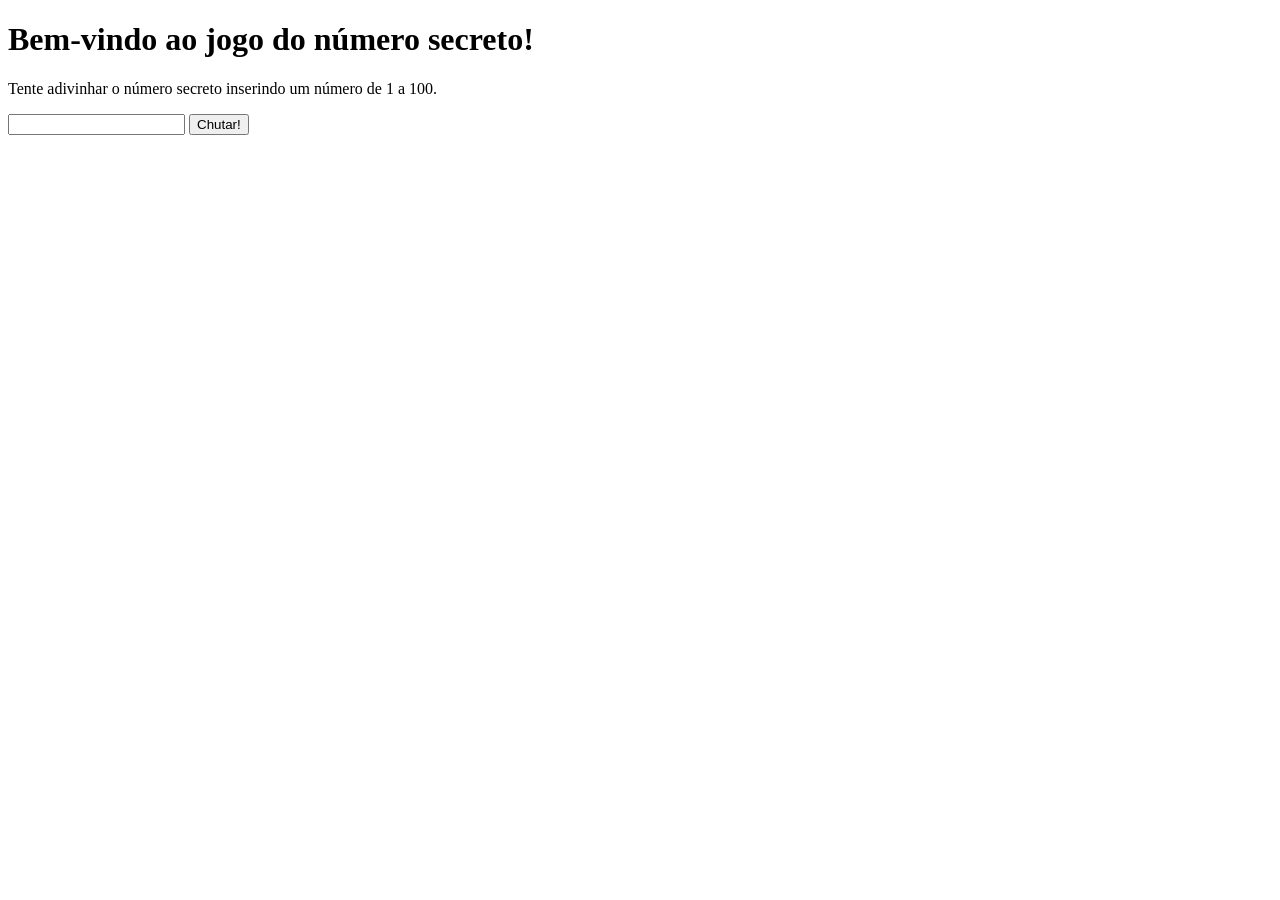
==== LogicadeProgramacao2/index.html @ 71361a73 "feat: estrutura básica do jogo funcionando" ====
<!DOCTYPE html>
<html lang="pt-br">
<head>
    <meta charset="UTF-8">
    <meta name="viewport" content="width=device-width, initial-scale=1.0">
    <title>Jogo do Número Secreto</title>
</head>
<body>
    <h1>Bem-vindo ao jogo do número secreto!</h1>
    <p>Tente adivinhar o número secreto inserindo um número de 1 a 100.</p>
    <input type="text" min="1" max="100">
    <button onclick="verificacao()"> Chutar!</button>
    <h2></h2>
    <script src="numero_misterioso2.js"></script>
</body>
</html>
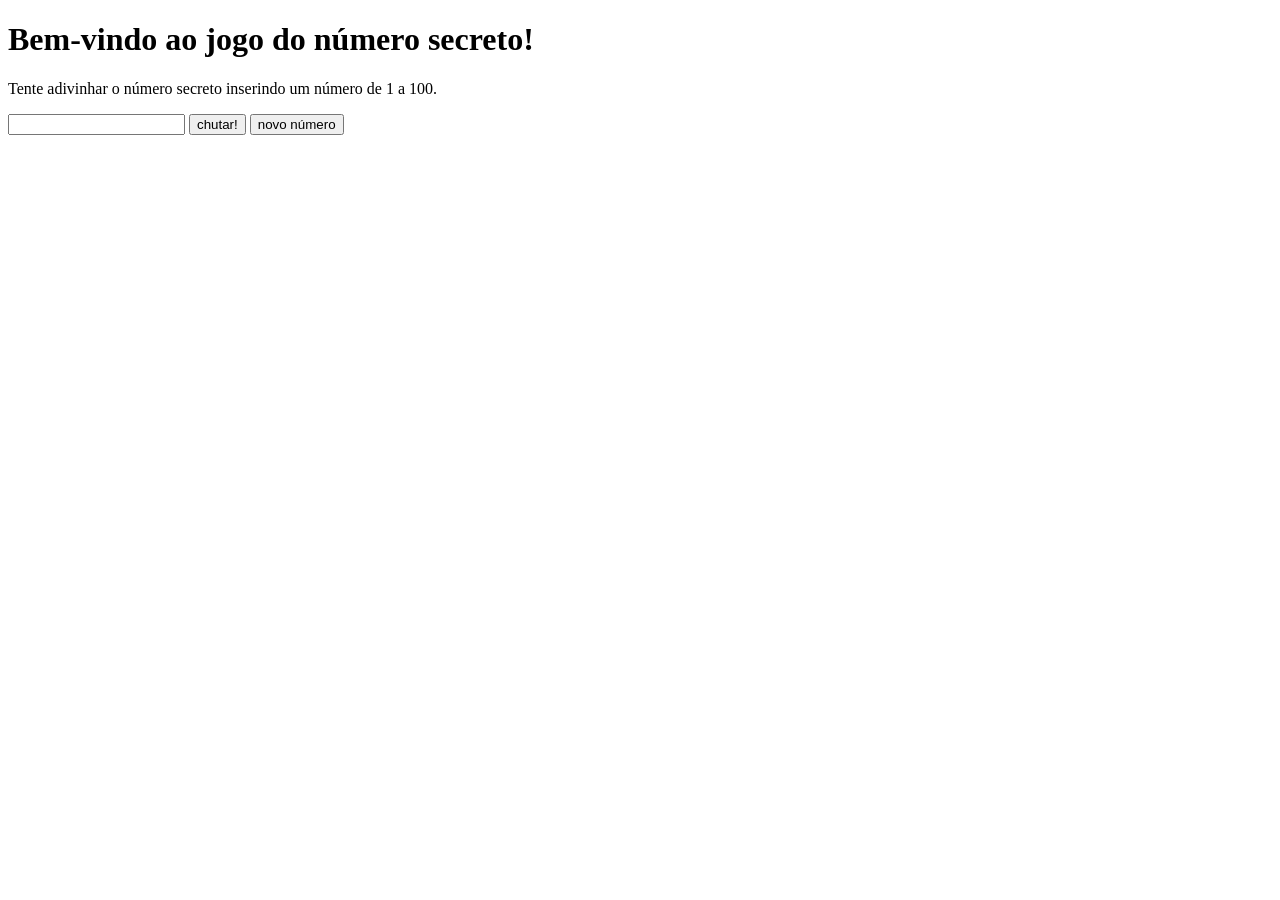
==== commit 54cd8583: "feat: botão de novo número adicionado" ====
--- a/LogicadeProgramacao2/index.html
+++ b/LogicadeProgramacao2/index.html
@@ -9,7 +9,8 @@
     <h1>Bem-vindo ao jogo do número secreto!</h1>
     <p>Tente adivinhar o número secreto inserindo um número de 1 a 100.</p>
     <input type="text" min="1" max="100">
-    <button onclick="verificacao()"> Chutar!</button>
+    <button onclick="verificacao()"> chutar!</button>
+    <button onclick="novoNumero()">novo número</button>
     <h2></h2>
     <script src="numero_misterioso2.js"></script>
 </body>
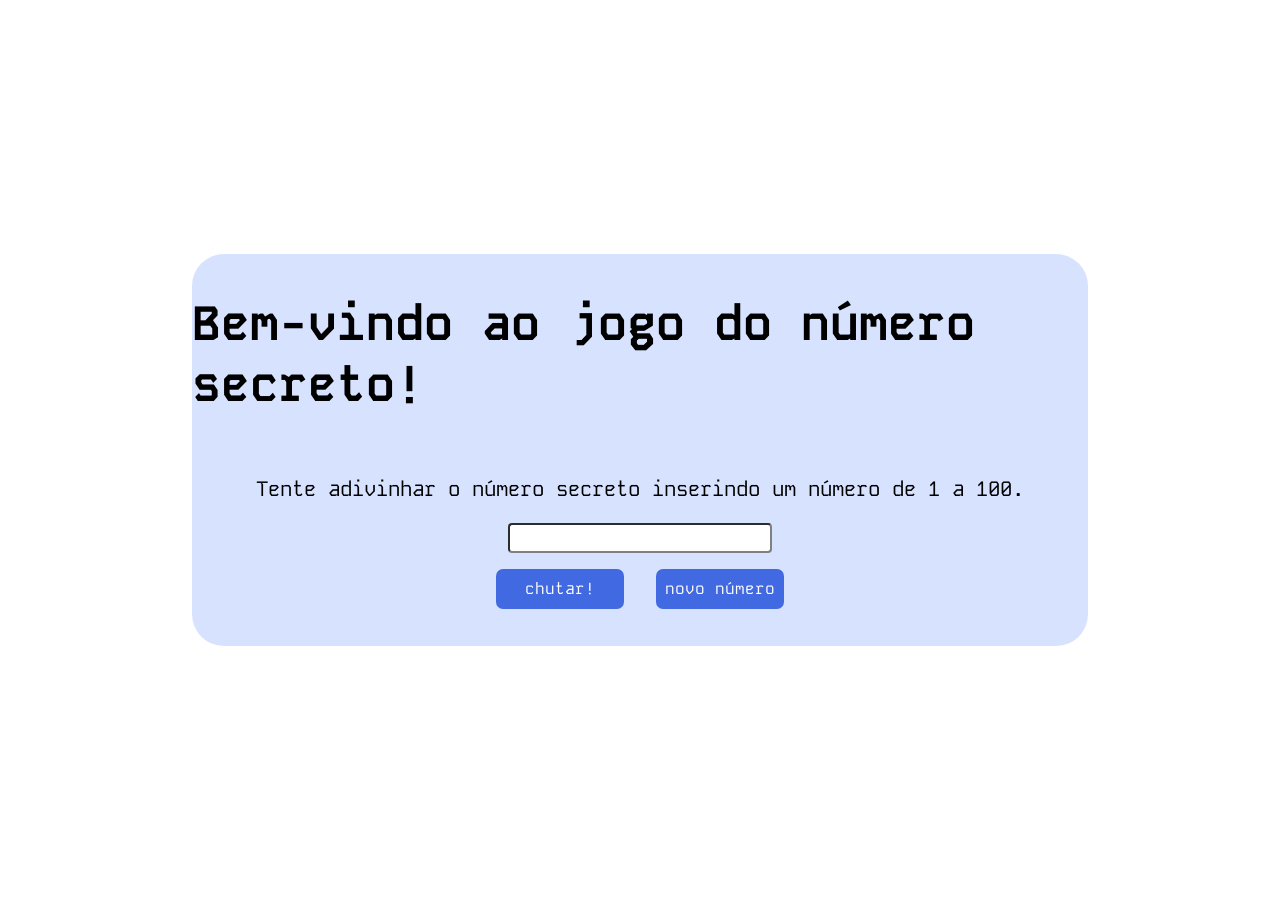
==== commit d0d2f3f7: "style: estilização do jogo" ====
--- a/LogicadeProgramacao2/index.html
+++ b/LogicadeProgramacao2/index.html
@@ -3,15 +3,24 @@
 <head>
     <meta charset="UTF-8">
     <meta name="viewport" content="width=device-width, initial-scale=1.0">
+    <link rel="stylesheet" type="text/css" href="style.css">
     <title>Jogo do Número Secreto</title>
 </head>
 <body>
-    <h1>Bem-vindo ao jogo do número secreto!</h1>
-    <p>Tente adivinhar o número secreto inserindo um número de 1 a 100.</p>
-    <input type="text" min="1" max="100">
-    <button onclick="verificacao()"> chutar!</button>
-    <button onclick="novoNumero()">novo número</button>
-    <h2></h2>
+    <section id="fullgame">
+        <div id="upperpart">
+            <h1>Bem-vindo ao jogo do número secreto!</h1>
+            <p id="description">Tente adivinhar o número secreto inserindo um número de 1 a 100.</p>
+            <input type="text" min="1" max="100">
+        </div>
+        <div id="buttons">
+            <button onclick="verificacao()" class="button"> chutar!</button>
+            <button onclick="novoNumero()" class="button">novo número</button>
+        </div>
+        <div id="message">
+            <h3></h3>
+        </div>
+    </section>
     <script src="numero_misterioso2.js"></script>
 </body>
 </html>
--- a/LogicadeProgramacao2/style.css
+++ b/LogicadeProgramacao2/style.css
@@ -0,0 +1,70 @@
+@import url('https://fonts.googleapis.com/css2?family=Kode+Mono:wght@400..700&display=swap');
+
+h1{
+    font-family: Kode Mono;
+    font-size: 3rem;
+}
+
+p#description{
+    font-family: Kode Mono;
+    font-size: 1.3rem;
+}
+
+h3{
+    font-family:Kode Mono;
+}
+
+
+.button{
+    font-family: Kode Mono;
+    width: 8rem;
+    height: 2.5rem;
+    background-color: #4169E1;
+    color: white;
+    border: none;
+    border-radius: 7px;
+    font-size: 1rem;
+    align-items: center;
+}
+
+input{
+    width: 16rem;
+    height: 1.5rem;
+    border-width: 2px;
+    border-radius: 4px;
+    border-color: gray;
+}
+
+div#buttons{
+    display: flex;
+    justify-content:center;
+    gap:2rem;
+    margin-top: 1rem;
+}
+
+div#message{
+    display: flex;
+    justify-content: center;
+}
+
+div#upperpart{
+    display:flex;
+    flex-direction: column;
+    align-items: center;
+}
+
+section#fullgame{
+    width: 70%;
+    height:auto;
+    background-color:rgba(175, 198, 255, 0.5);;
+    border-radius: 2rem;
+}
+
+body {
+    display: flex;
+    justify-content: center;
+    align-items: center;
+    height: 100vh; /* Ajusta a altura do corpo para preencher a altura da janela */
+    margin: 0; /* Remove margens padrão do corpo */
+}
+
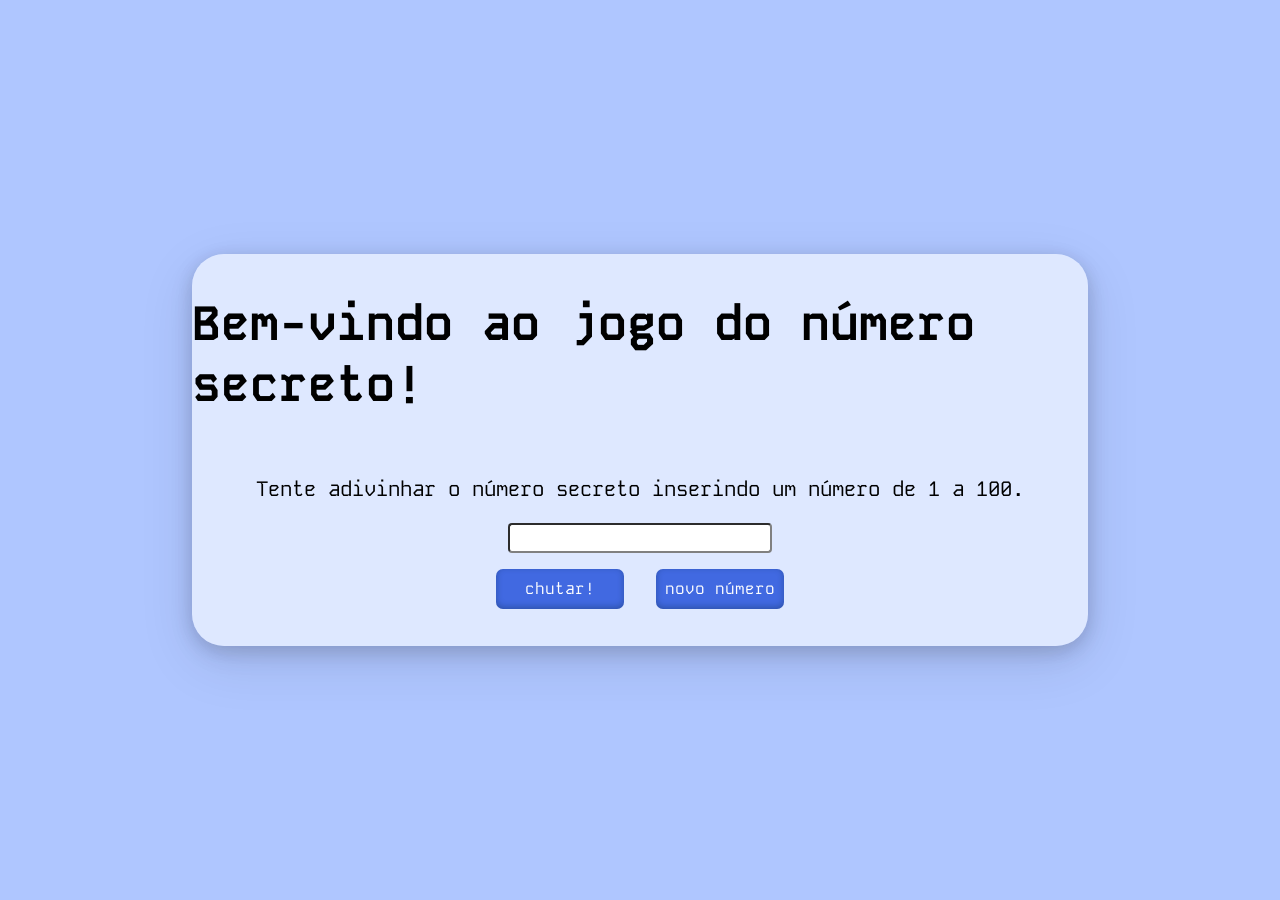
==== commit df06b18b: "feat: desabilitando botão de novo jogo enquanto o jogo não é finalizado" ====
--- a/LogicadeProgramacao2/index.html
+++ b/LogicadeProgramacao2/index.html
@@ -15,7 +15,7 @@
         </div>
         <div id="buttons">
             <button onclick="verificacao()" class="button"> chutar!</button>
-            <button onclick="novoNumero()" class="button">novo número</button>
+            <button onclick="novoNumero()" id="new-game" class="button" disabled>novo número</button>
         </div>
         <div id="message">
             <h3></h3>
--- a/LogicadeProgramacao2/style.css
+++ b/LogicadeProgramacao2/style.css
@@ -25,6 +25,12 @@
     border-radius: 7px;
     font-size: 1rem;
     align-items: center;
+    box-shadow: rgba(50, 50, 93, 0.25) 0px 50px 100px -20px, rgba(0, 0, 0, 0.3) 0px 30px 60px -30px, rgba(10, 37, 64, 0.35) 0px -2px 6px 0px inset;
+    transition: transform 0.3s ease;
+}
+
+.button:hover{
+    transform: scale(1.05);
 }
 
 input{
@@ -33,6 +39,8 @@
     border-width: 2px;
     border-radius: 4px;
     border-color: gray;
+    font-family: Kode Mono;
+
 }
 
 div#buttons{
@@ -56,15 +64,17 @@
 section#fullgame{
     width: 70%;
     height:auto;
-    background-color:rgba(175, 198, 255, 0.5);;
+    background-color:rgba(255, 255, 255, 0.596);
     border-radius: 2rem;
+    box-shadow: rgba(17, 17, 26, 0.1) 0px 4px 16px, rgba(17, 17, 26, 0.1) 0px 8px 24px, rgba(17, 17, 26, 0.1) 0px 16px 56px;
 }
 
 body {
     display: flex;
     justify-content: center;
     align-items: center;
-    height: 100vh; /* Ajusta a altura do corpo para preencher a altura da janela */
-    margin: 0; /* Remove margens padrão do corpo */
+    height: 100vh; 
+    margin: 0; 
+    background-color: #afc6ff;
 }
 
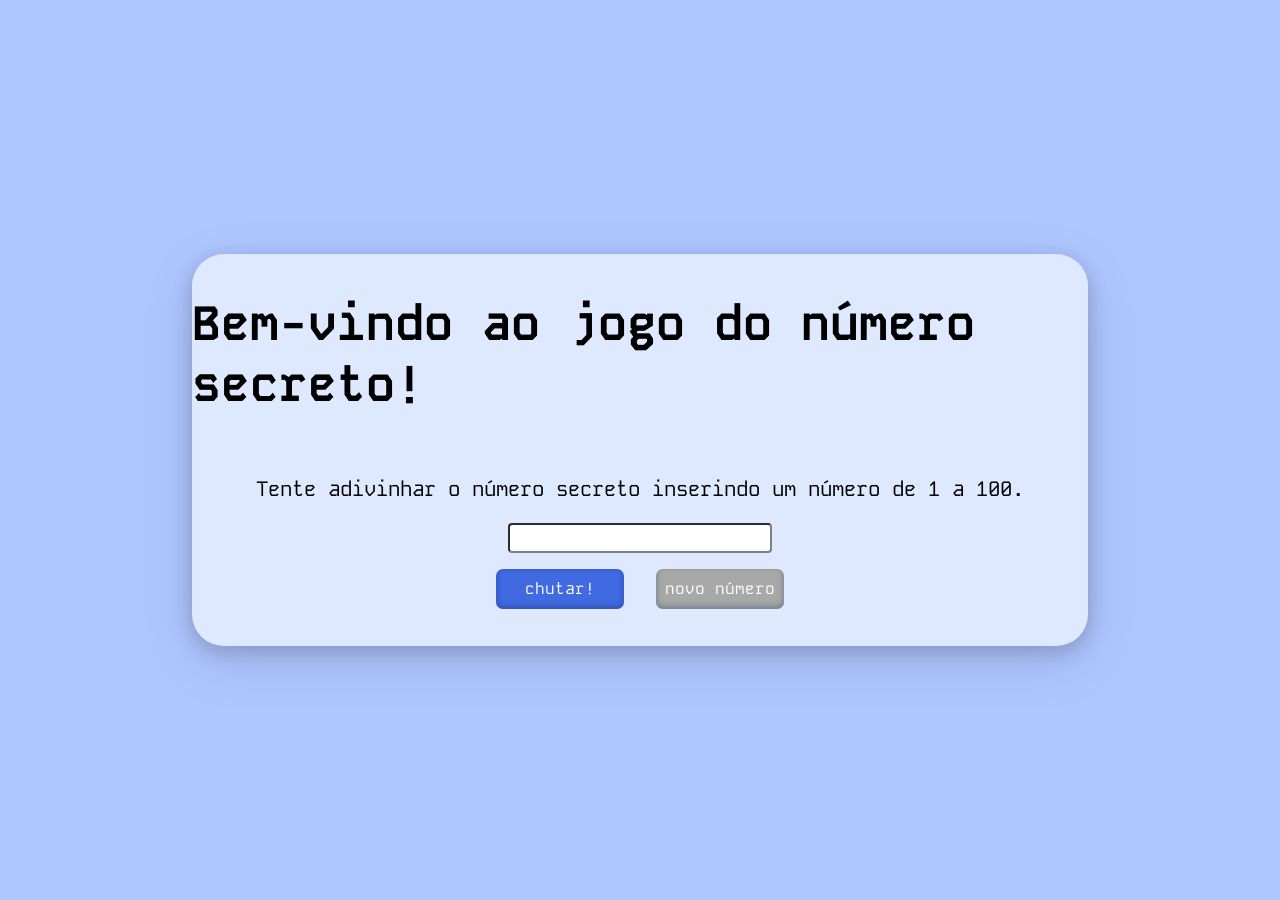
==== commit 9570d244: "feat: botão de novo jogo inicia cinza e fica azul quando o jogo é finalizado" ====
--- a/LogicadeProgramacao2/index.html
+++ b/LogicadeProgramacao2/index.html
@@ -15,7 +15,7 @@
         </div>
         <div id="buttons">
             <button onclick="verificacao()" class="button"> chutar!</button>
-            <button onclick="novoNumero()" id="new-game" class="button" disabled>novo número</button>
+            <button onclick="novoNumero()" id="new-game" class="button button-disabled" disabled>novo número</button>
         </div>
         <div id="message">
             <h3></h3>
--- a/LogicadeProgramacao2/style.css
+++ b/LogicadeProgramacao2/style.css
@@ -20,6 +20,7 @@
     width: 8rem;
     height: 2.5rem;
     background-color: #4169E1;
+    cursor:pointer;
     color: white;
     border: none;
     border-radius: 7px;
@@ -31,6 +32,16 @@
 
 .button:hover{
     transform: scale(1.05);
+}
+
+.button-enabled{
+    background-color: #4169E1;
+    cursor:pointer;
+}
+
+.button-disabled{
+    background-color: #a8a8a8;
+    cursor: not-allowed;
 }
 
 input{
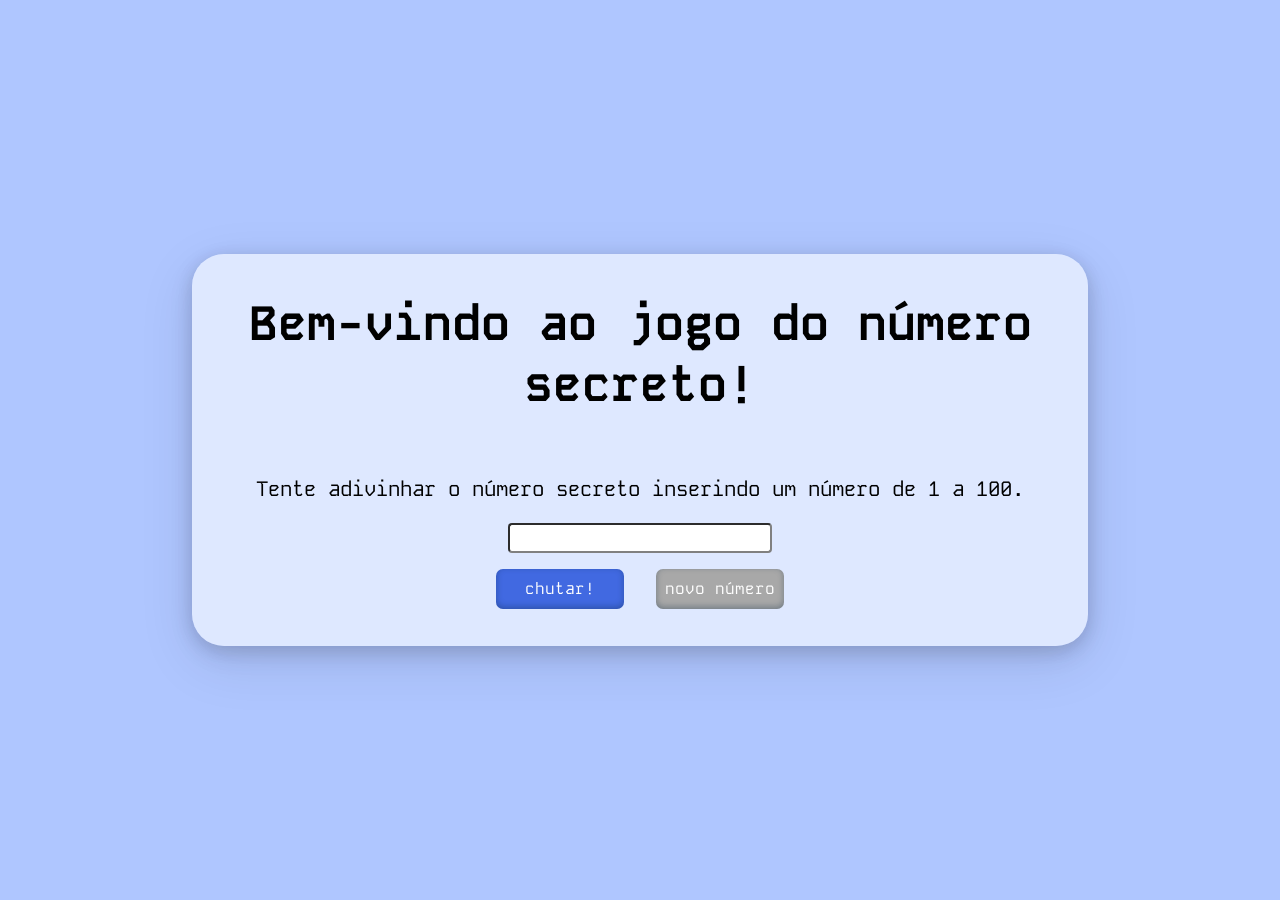
==== commit 712edfd6: "feat: organizando arquivos css e testando novas cores" ====
--- a/LogicadeProgramacao2/index.html
+++ b/LogicadeProgramacao2/index.html
@@ -4,6 +4,10 @@
     <meta charset="UTF-8">
     <meta name="viewport" content="width=device-width, initial-scale=1.0">
     <link rel="stylesheet" type="text/css" href="style.css">
+    <link rel="stylesheet" type="text/css" href="style_desktop.css">
+    <link rel="stylesheet" type="text/css" href="style_mobile.css">
+    <link rel="stylesheet" type="text/css" href="style_tablet.css">
+    <link rel="stylesheet" type="text/css" href="style_desktop_mini.css">
     <title>Jogo do Número Secreto</title>
 </head>
 <body>
--- a/LogicadeProgramacao2/style.css
+++ b/LogicadeProgramacao2/style.css
@@ -1,30 +1,26 @@
-@import url('https://fonts.googleapis.com/css2?family=Kode+Mono:wght@400..700&display=swap');
+
 
 h1{
     font-family: Kode Mono;
-    font-size: 3rem;
 }
 
 p#description{
     font-family: Kode Mono;
-    font-size: 1.3rem;
 }
 
 h3{
     font-family:Kode Mono;
+    text-align: center;
 }
 
 
 .button{
     font-family: Kode Mono;
-    width: 8rem;
-    height: 2.5rem;
     background-color: #4169E1;
     cursor:pointer;
     color: white;
     border: none;
     border-radius: 7px;
-    font-size: 1rem;
     align-items: center;
     box-shadow: rgba(50, 50, 93, 0.25) 0px 50px 100px -20px, rgba(0, 0, 0, 0.3) 0px 30px 60px -30px, rgba(10, 37, 64, 0.35) 0px -2px 6px 0px inset;
     transition: transform 0.3s ease;
@@ -45,8 +41,6 @@
 }
 
 input{
-    width: 16rem;
-    height: 1.5rem;
     border-width: 2px;
     border-radius: 4px;
     border-color: gray;
@@ -70,10 +64,10 @@
     display:flex;
     flex-direction: column;
     align-items: center;
+    text-align: center;
 }
 
 section#fullgame{
-    width: 70%;
     height:auto;
     background-color:rgba(255, 255, 255, 0.596);
     border-radius: 2rem;
@@ -87,5 +81,4 @@
     height: 100vh; 
     margin: 0; 
     background-color: #afc6ff;
-}
-
+}
--- a/LogicadeProgramacao2/style_desktop.css
+++ b/LogicadeProgramacao2/style_desktop.css
@@ -0,0 +1,190 @@
+@import url('https://fonts.googleapis.com/css2?family=Kode+Mono:wght@400..700&display=swap');
+
+@media (min-width:901px) and (max-width:1200px){
+    /*Estilos para telas entre que 901px e 1200px*/    
+    h1{
+        font-family: Kode Mono;
+        font-size: 3rem;
+    }
+    
+    p#description{
+        font-family: Kode Mono;
+        font-size: 1.3rem;
+    }
+    
+    h3{
+        font-family:Kode Mono;
+        text-align: center;
+    }
+    
+    
+    .button{
+        font-family: Kode Mono;
+        width: 8rem;
+        height: 2.5rem;
+        background-color: #4169E1;
+        cursor:pointer;
+        color: white;
+        border: none;
+        border-radius: 7px;
+        font-size: 1rem;
+        align-items: center;
+        box-shadow: rgba(50, 50, 93, 0.25) 0px 50px 100px -20px, rgba(0, 0, 0, 0.3) 0px 30px 60px -30px, rgba(10, 37, 64, 0.35) 0px -2px 6px 0px inset;
+        transition: transform 0.3s ease;
+    }
+    
+    .button:hover{
+        transform: scale(1.05);
+    }
+    
+    .button-enabled{
+        background-color: #4169E1;
+        cursor:pointer;
+    }
+    
+    .button-disabled{
+        background-color: #a8a8a8;
+        cursor: not-allowed;
+    }
+    
+    input{
+        width: 16rem;
+        height: 1.5rem;
+        border-width: 2px;
+        border-radius: 4px;
+        border-color: gray;
+        font-family: Kode Mono;
+    
+    }
+    
+    div#buttons{
+        display: flex;
+        justify-content:center;
+        gap:2rem;
+        margin-top: 1rem;
+    }
+    
+    div#message{
+        display: flex;
+        justify-content: center;
+    }
+    
+    div#upperpart{
+        display:flex;
+        flex-direction: column;
+        align-items: center;
+        text-align: center;
+    }
+    
+    section#fullgame{
+        width: 75%;
+        height:auto;
+        background-color:rgba(255, 255, 255, 0.596);
+        border-radius: 2rem;
+        box-shadow: rgba(17, 17, 26, 0.1) 0px 4px 16px, rgba(17, 17, 26, 0.1) 0px 8px 24px, rgba(17, 17, 26, 0.1) 0px 16px 56px;
+    }
+    
+    body {
+        display: flex;
+        justify-content: center;
+        align-items: center;
+        height: 100vh; 
+        margin: 0; 
+        background-color: #afc6ff;
+    }
+}
+   
+@media (min-width:1201px){
+    /*Estilos para telas maiores 1200px*/   
+    h1{
+        font-family: Kode Mono;
+        font-size: 3rem;
+    }
+    
+    p#description{
+        font-family: Kode Mono;
+        font-size: 1.3rem;
+    }
+    
+    h3{
+        font-family:Kode Mono;
+    }
+    
+    
+    .button{
+        font-family: Kode Mono;
+        width: 8rem;
+        height: 2.5rem;
+        background-color: #4169E1;
+        cursor:pointer;
+        color: white;
+        border: none;
+        border-radius: 7px;
+        font-size: 1rem;
+        align-items: center;
+        box-shadow: rgba(50, 50, 93, 0.25) 0px 50px 100px -20px, rgba(0, 0, 0, 0.3) 0px 30px 60px -30px, rgba(10, 37, 64, 0.35) 0px -2px 6px 0px inset;
+        transition: transform 0.3s ease;
+    }
+    
+    .button:hover{
+        transform: scale(1.05);
+    }
+    
+    .button-enabled{
+        background-color: #4169E1;
+        cursor:pointer;
+    }
+    
+    .button-disabled{
+        background-color: #a8a8a8;
+        cursor: not-allowed;
+    }
+    
+    input{
+        width: 16rem;
+        height: 1.5rem;
+        border-width: 2px;
+        border-radius: 4px;
+        border-color: gray;
+        font-family: Kode Mono;
+    
+    }
+    
+    div#buttons{
+        display: flex;
+        justify-content:center;
+        gap:2rem;
+        margin-top: 1rem;
+    }
+    
+    div#message{
+        display: flex;
+        justify-content: center;
+    }
+    
+    div#upperpart{
+        display:flex;
+        flex-direction: column;
+        align-items: center;
+    }
+    
+    section#fullgame{
+        width: 70%;
+        height:auto;
+        background-color:rgba(255, 255, 255, 0.596);
+        border-radius: 2rem;
+        box-shadow: rgba(17, 17, 26, 0.1) 0px 4px 16px, rgba(17, 17, 26, 0.1) 0px 8px 24px, rgba(17, 17, 26, 0.1) 0px 16px 56px;
+    }
+    
+    body {
+        display: flex;
+        justify-content: center;
+        align-items: center;
+        height: 100vh; 
+        margin: 0; 
+        background-color: #afc6ff;
+    }
+}
+
+
+
--- a/LogicadeProgramacao2/style_mobile.css
+++ b/LogicadeProgramacao2/style_mobile.css
@@ -0,0 +1,42 @@
+@import url('https://fonts.googleapis.com/css2?family=Kode+Mono:wght@400..700&display=swap');
+
+@media (max-width:600px){
+    /*Estilos para telas menores que 600px*/
+    h1{
+        font-size: 1.5rem;
+    }
+    
+    p#description{
+        font-size: 0.8rem;
+    }
+    
+    h3{
+        font-size: 0.8rem;
+    }
+    
+    
+    .button{
+        width: 5rem;
+        height: 2.5rem;
+        font-size: 0.8rem;
+    }
+        
+    input{
+        width: 12rem;
+        height: 1.5rem;
+          
+    }
+    
+    
+    section#fullgame{
+        width: 80%;
+        height:auto;
+    }
+    
+    body {
+        height: 100vh; 
+        margin: 0; 
+        background-color: #ffafaf;
+    }
+    }
+    
--- a/LogicadeProgramacao2/style_tablet.css
+++ b/LogicadeProgramacao2/style_tablet.css
@@ -0,0 +1,40 @@
+@import url('https://fonts.googleapis.com/css2?family=Kode+Mono:wght@400..700&display=swap');
+
+@media (min-width:601px) and (max-width:900px){
+    /*Estilos para telas entre que 601px e 900px*/
+
+    h1{
+        font-size: 1.6rem;
+    }
+    
+    p#description{
+        font-size: 1rem;
+    }
+    
+    h3{
+        font-size: 1rem;
+    }
+    
+    
+    .button{
+        width: 7rem;
+        height: 2.5rem;
+        font-size: 0.9rem;
+    }
+
+    input{
+        width: 16rem;
+        height: 1.5rem;    
+    }
+    
+    section#fullgame{
+        width: 90%;
+        height:auto;
+    }
+    
+    body {
+        height: 100vh; 
+        margin: 0; 
+        background-color: #f8afff;
+    }
+    }
--- a/LogicadeProgramacao2/style_desktop_mini.css
+++ b/LogicadeProgramacao2/style_desktop_mini.css
@@ -0,0 +1,39 @@
+@import url('https://fonts.googleapis.com/css2?family=Kode+Mono:wght@400..700&display=swap');
+
+@media (min-width:901px) and (max-width:1200px){
+    /*Estilos para telas entre que 901px e 1200px*/    
+    h1{
+        
+        font-size: 3rem;
+    }
+    
+    p#description{
+        font-size: 1.3rem;
+    }
+    
+ 
+    
+    .button{
+        width: 8rem;
+        height: 2.5rem;
+        font-size: 1rem;
+    }
+    
+    
+    input{
+        width: 16rem;
+        height: 1.5rem;
+    }
+    
+    
+    section#fullgame{
+        width: 75%;
+        height:auto;  
+    }
+
+    body {
+        height: 100vh; 
+        margin: 0; 
+        background-color: #b8ffaf;
+    }
+}
